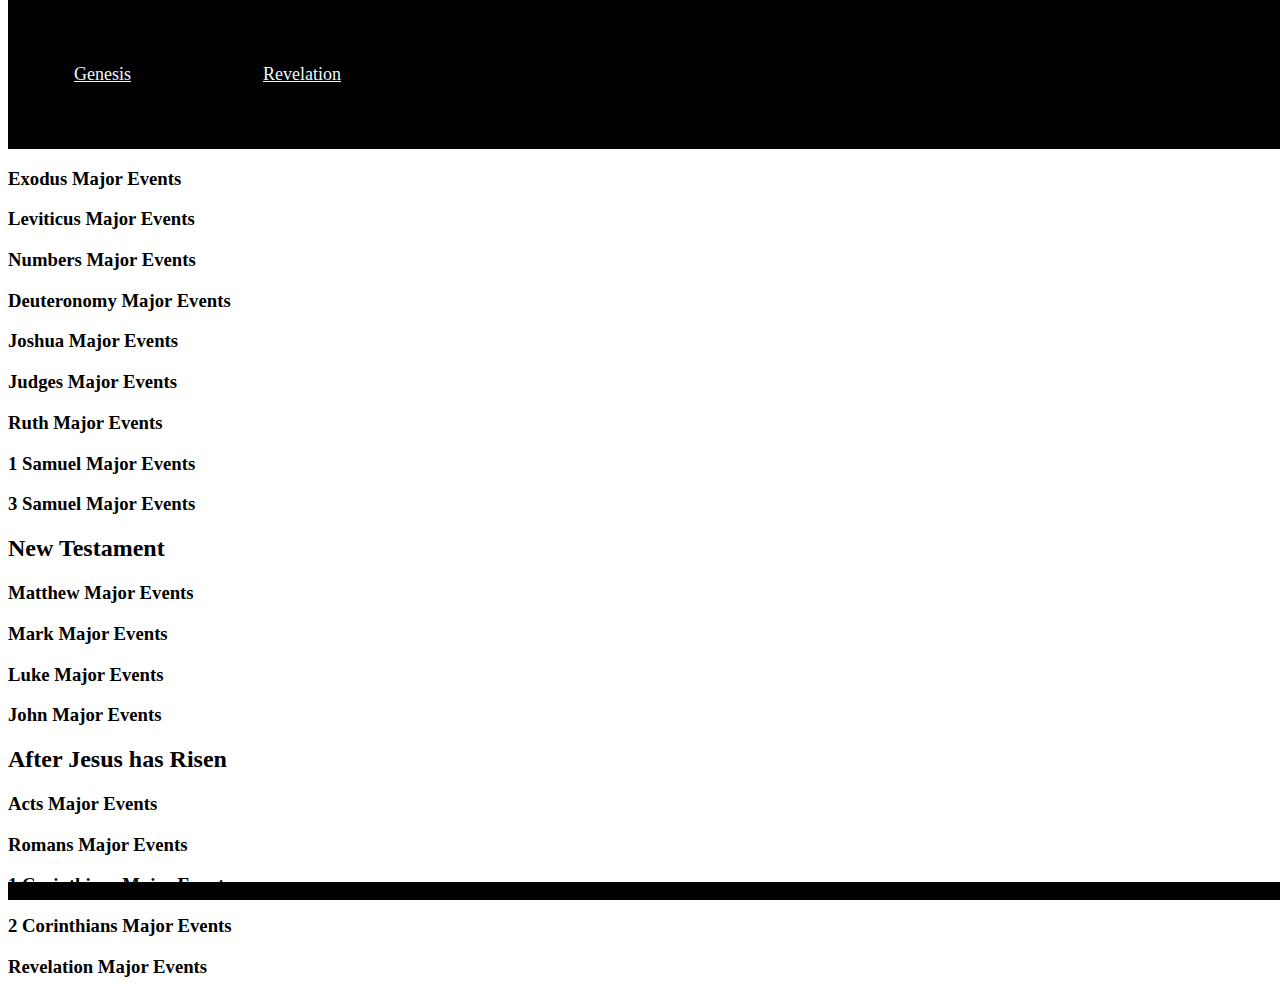
==== index.html @ c8ae143e "Adds styling to html file and creates a fixed navigation bar." ====
<!DOCTYPE html>
<html lang="en">
<head>
    <meta charset="UTF-8">
    <meta http-equiv="X-UA-Compatible" content="IE=edge">
    <meta name="viewport" content="width=device-width, initial-scale=1.0">
    <link rel="stylesheet" href="index.css">
    <title>Document</title>
</head>
<body>
    <h1>Bible Tree</h1>
    <div class="navbar">
        <a href="#genesis-start">Genesis</a>
        <a href="#revelation-start">Revelation</a>
    </div>

    <h2>Old Testament</h2>

    <h3 id="genesis-start" class="genesis-headers">Genesis Major Events</h3>
    <h3 id="exodus-start" class="exodus-headers">Exodus Major Events</h3>
    <h3 id="leviticus-start" class="leviticus-headers">Leviticus Major Events</h3>
    <h3 id="numbers-start" class="numbers-headers">Numbers Major Events</h3>
    <h3 id="deut-start" class="deut-headers">Deuteronomy Major Events</h3>
    <h3 id="joshua-start" class="joshua-headers">Joshua Major Events</h3>
    <h3 id="judges-start" class="judges-headers">Judges Major Events</h3>
    <h3 id="ruth-start" class="ruth-headers">Ruth Major Events</h3>
    <h3 id="samuel-start" class="samuel-headers">1 Samuel Major Events</h3>
    <h3 id="samuel-cont-start" class="samuel-cont-headers">3 Samuel Major Events</h3>

    <h2>New Testament</h2>
    <h3 id="matt-start" class="matt-headers">Matthew Major Events</h3>
    <h3 id="mark-start" class="mark-headers">Mark Major Events</h3>
    <h3 id="luke-start" class="luke-headers">Luke Major Events</h3>
    <h3 id="john-start" class="john-headers">John Major Events</h3>
    <h2>After Jesus has Risen</h2>
    <h3 id="acts-start" class="acts-headers">Acts Major Events</h3>
    <h3 id="romans-start" class="romans-headers">Romans Major Events</h3>
    <h3 id="corinth-start" class="corinth-headers">1 Corinthians Major Events</h3>
    <h3 id="corinth-cont-start" class="corinth-cont-headers">2 Corinthians Major Events</h3>
    <h3 id="revelation-start" class="revelation-headers">Revelation Major Events</h3>


    <footer>I'm a Footer</footer>
</body>
</html>
---- index.css ----
.navbar {
    background-color: black;
    position:fixed;
    top:0;
    width: 100%;
}

.navbar a {
    color: aliceblue;
    float: left;
    text-align: center;
    display: block;
    padding: 14px 16px;
    margin: 50px;
    font-size: large;
}

.navbar a:hover {
    background-color:aliceblue;
    color: black;
}

footer {
    width: 100%;
    position: fixed;
    bottom: 0;
    background-color: black;
}
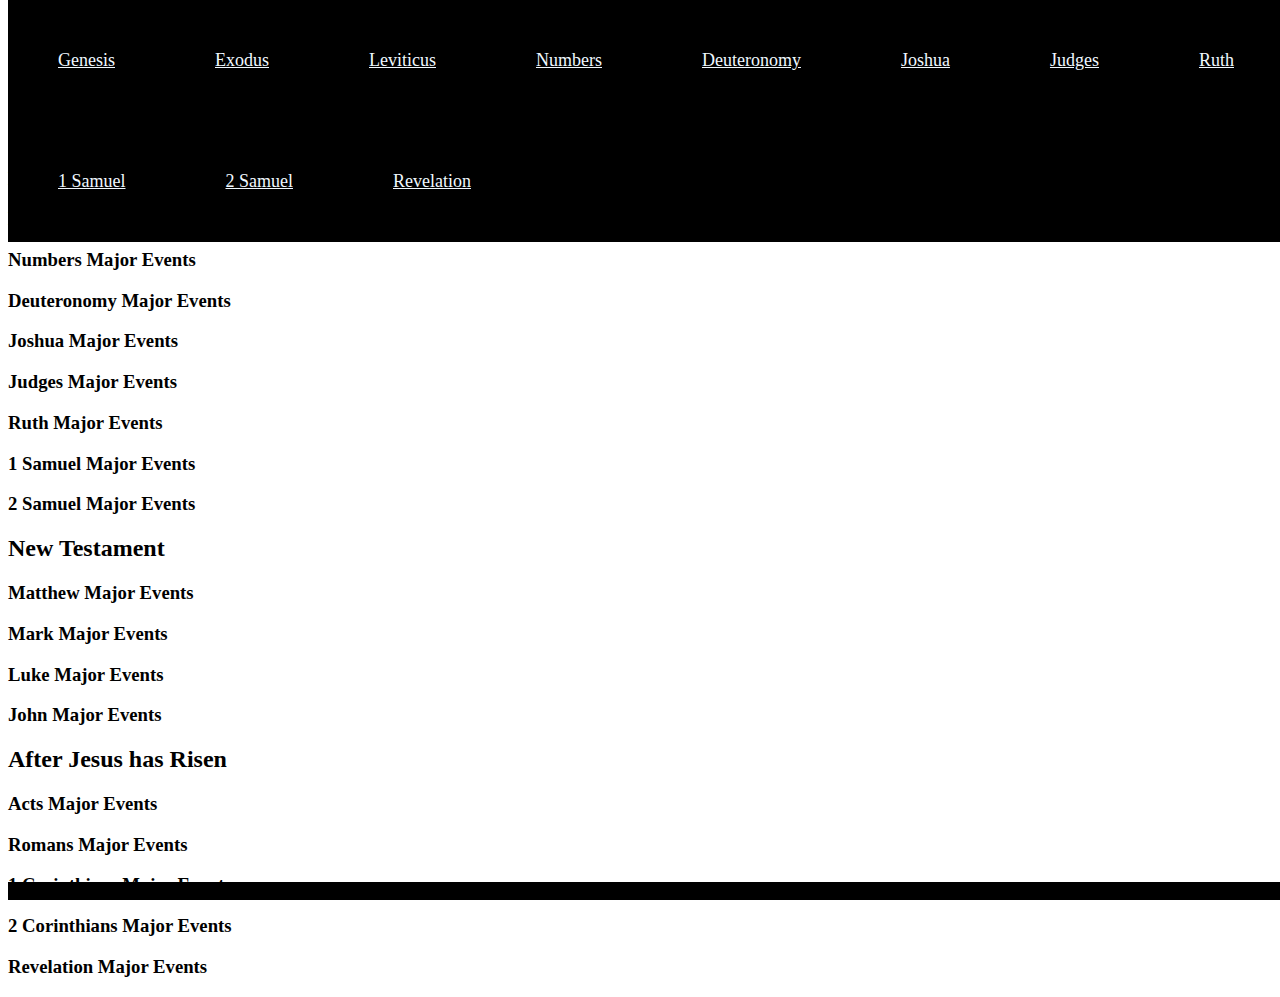
==== commit 749df94a: "Adds more chapter titles to navigation bar and adds onclick function to each one" ====
--- a/index.html
+++ b/index.html
@@ -5,13 +5,29 @@
     <meta http-equiv="X-UA-Compatible" content="IE=edge">
     <meta name="viewport" content="width=device-width, initial-scale=1.0">
     <link rel="stylesheet" href="index.css">
+    <script> 
+        function clicked(){
+            let clickedLink = document.getElementById("revelation-start").style.backgroundColor = "red"
+            return clickedLink
+        }
+    </script>
     <title>Document</title>
 </head>
 <body>
     <h1>Bible Tree</h1>
     <div class="navbar">
-        <a href="#genesis-start">Genesis</a>
-        <a href="#revelation-start">Revelation</a>
+        <a href="#genesis-start" onclick="clicked()">Genesis</a>
+        <a href="#exodus-start" onclick="clicked()">Exodus</a>
+        <a href="#leviticus-start" onclick="clicked()">Leviticus</a>
+        <a href="#numbers-start" onclick="clicked()">Numbers</a>
+        <a href="#deut-start" onclick="clicked()">Deuteronomy</a>
+        <a href="#joshua-start" onclick="clicked()">Joshua</a>
+        <a href="#judges-start" onclick="clicked()">Judges</a>
+        <a href="#ruth-start" onclick="clicked()">Ruth</a>
+        <a href="#samuel-start" onclick="clicked()">1 Samuel</a>
+        <a href="#samuel-cont-start" onclick="clicked()">2 Samuel</a>
+
+        <a href="#revelation-start" onclick="clicked()">Revelation</a>
     </div>
 
     <h2>Old Testament</h2>
@@ -25,7 +41,7 @@
     <h3 id="judges-start" class="judges-headers">Judges Major Events</h3>
     <h3 id="ruth-start" class="ruth-headers">Ruth Major Events</h3>
     <h3 id="samuel-start" class="samuel-headers">1 Samuel Major Events</h3>
-    <h3 id="samuel-cont-start" class="samuel-cont-headers">3 Samuel Major Events</h3>
+    <h3 id="samuel-cont-start" class="samuel-cont-headers">2 Samuel Major Events</h3>
 
     <h2>New Testament</h2>
     <h3 id="matt-start" class="matt-headers">Matthew Major Events</h3>
--- a/index.css
+++ b/index.css
@@ -10,7 +10,7 @@
     float: left;
     text-align: center;
     display: block;
-    padding: 14px 16px;
+    padding: 5;
     margin: 50px;
     font-size: large;
 }
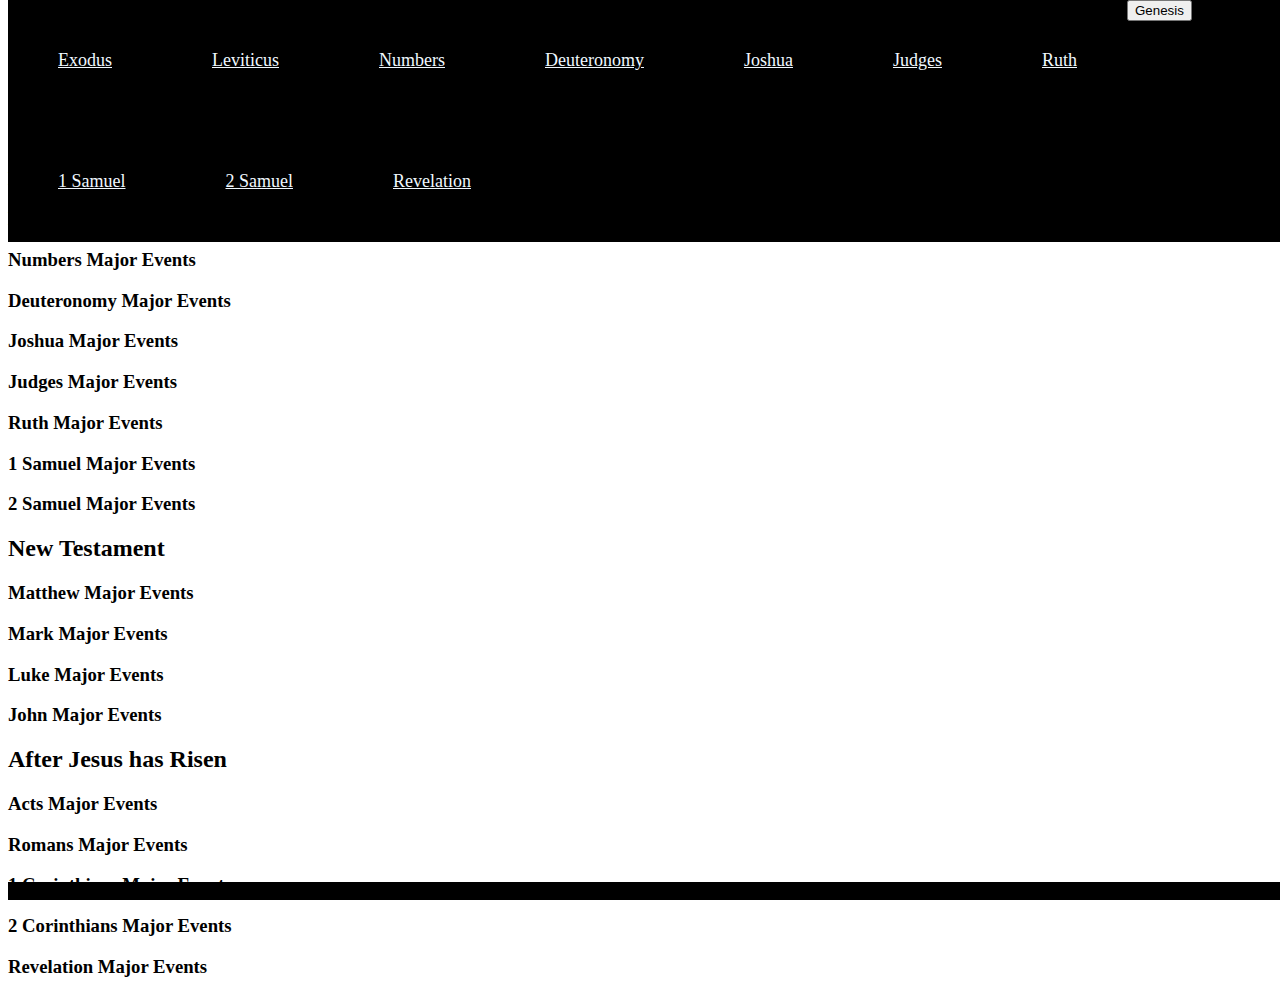
==== commit 604ee0ab: "Adds tree favicon. Changes genesis link to button for testing. Adds function to handle new page into" ====
--- a/index.html
+++ b/index.html
@@ -5,20 +5,26 @@
     <meta http-equiv="X-UA-Compatible" content="IE=edge">
     <meta name="viewport" content="width=device-width, initial-scale=1.0">
     <link rel="stylesheet" href="index.css">
-    <script> 
-        function clicked(){
-            let clickedLink = document.getElementById("revelation-start").style.backgroundColor = "red"
-            return clickedLink
-        }
-    </script>
-    <title>Document</title>
+    <script src="index.js"></script>
+    <script src="index.js"></script>
+    <script>
+    function newPage(){
+        //let pageRedirect = document.getElementById("genesis-btn")
+        location.href = "pages/genesis."
+    }</script>
+    
+    <title>Bible Tree </title>
+    <link rel="icon" type="image/ico" href="/images/tree.png">
 </head>
 <body>
     <h1>Bible Tree</h1>
     <div class="navbar">
-        <a href="#genesis-start" onclick="clicked()">Genesis</a>
+        
+        <button id="genesis-btn" onclick="newPage()">Genesis</button>
+
+
         <a href="#exodus-start" onclick="clicked()">Exodus</a>
-        <a href="#leviticus-start" onclick="clicked()">Leviticus</a>
+        <a href="#leviticus-start" onclick="clicked()" >Leviticus</a>
         <a href="#numbers-start" onclick="clicked()">Numbers</a>
         <a href="#deut-start" onclick="clicked()">Deuteronomy</a>
         <a href="#joshua-start" onclick="clicked()">Joshua</a>
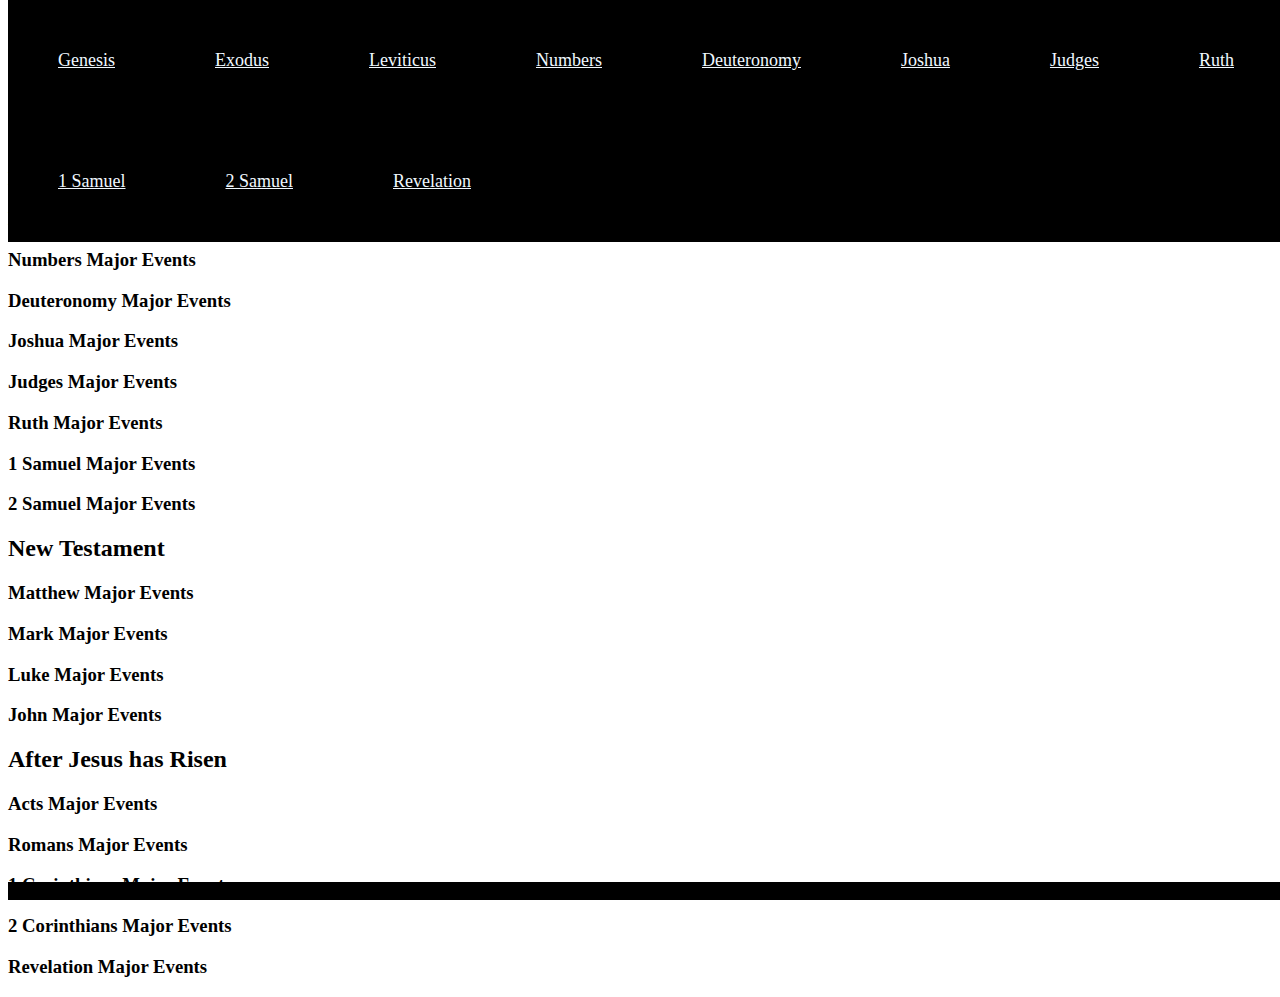
==== commit d722ec8d: "Successfully redirects from genesis nav link to genesis page." ====
--- a/index.html
+++ b/index.html
@@ -10,7 +10,7 @@
     <script>
     function newPage(){
         //let pageRedirect = document.getElementById("genesis-btn")
-        location.href = "pages/genesis."
+        location.href = "pages/genesis.html"
     }</script>
     
     <title>Bible Tree </title>
@@ -20,7 +20,7 @@
     <h1>Bible Tree</h1>
     <div class="navbar">
         
-        <button id="genesis-btn" onclick="newPage()">Genesis</button>
+        <a href="#genesis-start" id="genesis-btn" onclick="newPage()">Genesis</a>
 
 
         <a href="#exodus-start" onclick="clicked()">Exodus</a>
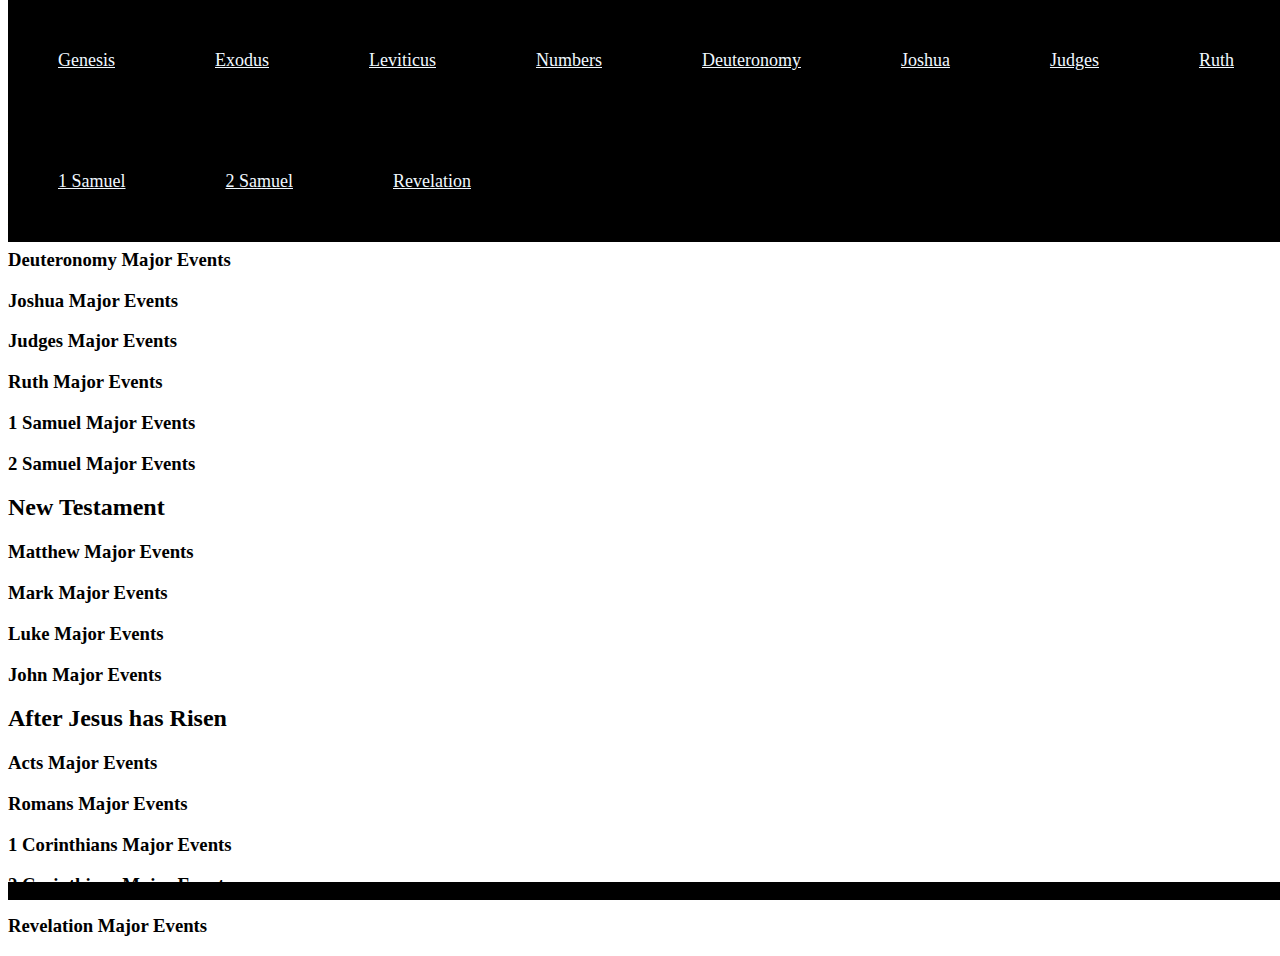
==== commit a3c34cee: "Adds a short list of the major events in Genesis to give context" ====
--- a/index.html
+++ b/index.html
@@ -20,7 +20,7 @@
     <h1>Bible Tree</h1>
     <div class="navbar">
         
-        <a href="#genesis-start" id="genesis-btn" onclick="newPage()">Genesis</a>
+        <a href="#genesis-start" onclick="newPage()">Genesis</a>
 
 
         <a href="#exodus-start" onclick="clicked()">Exodus</a>
@@ -38,7 +38,6 @@
 
     <h2>Old Testament</h2>
 
-    <h3 id="genesis-start" class="genesis-headers">Genesis Major Events</h3>
     <h3 id="exodus-start" class="exodus-headers">Exodus Major Events</h3>
     <h3 id="leviticus-start" class="leviticus-headers">Leviticus Major Events</h3>
     <h3 id="numbers-start" class="numbers-headers">Numbers Major Events</h3>
